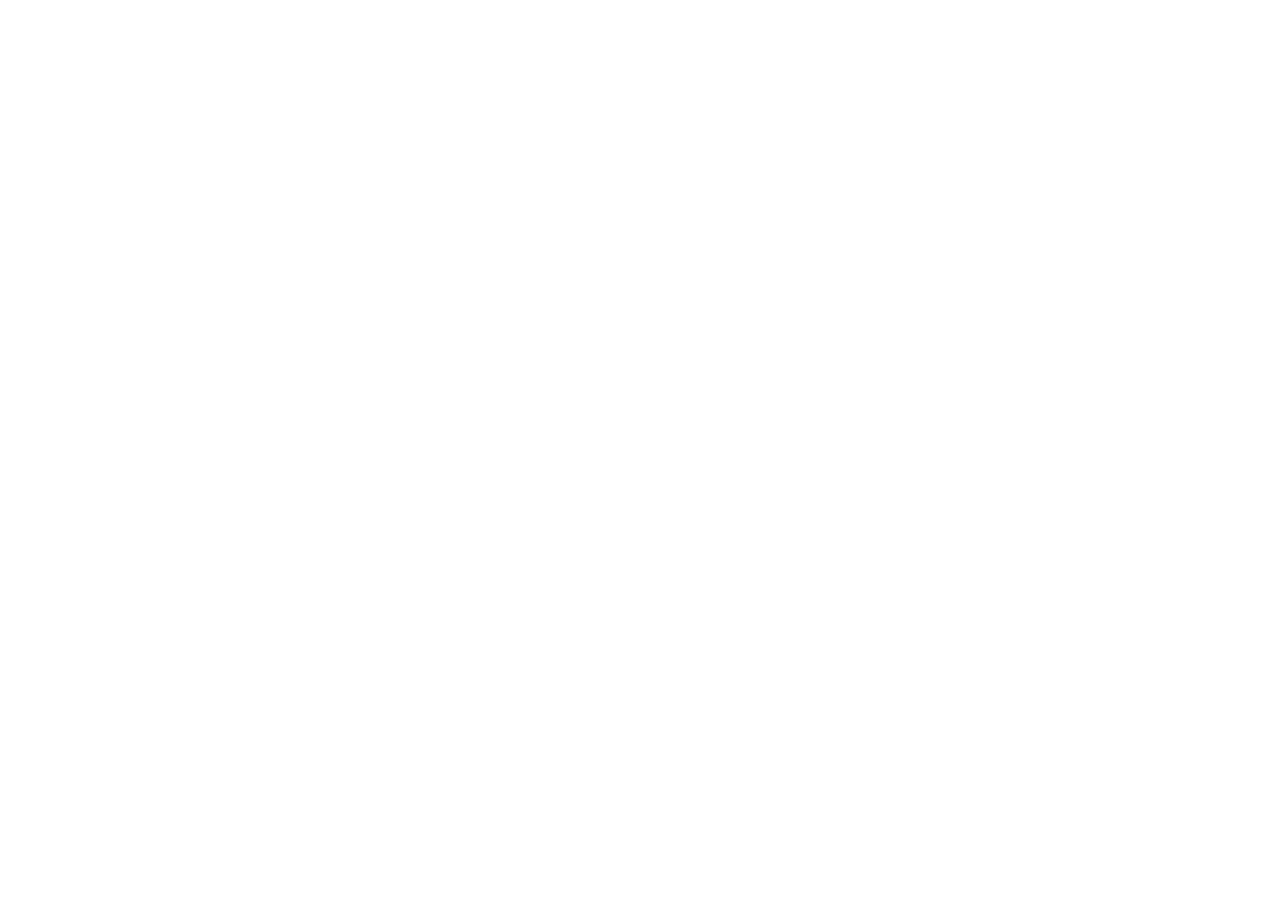
==== dir/.js/index.html @ 94996d8b "base code: no need (js)" ====
<!DOCTYPE html>
<html lang="en">
<head>
    <meta charset="UTF-8">
    <meta http-equiv="X-UA-Compatible" content="IE=edge">
    <meta name="viewport" content="width=device-width, initial-scale=1.0">
    <title>Document</title>
</head>
<body>
    <script src="main.js"></script>
</body>
</html>
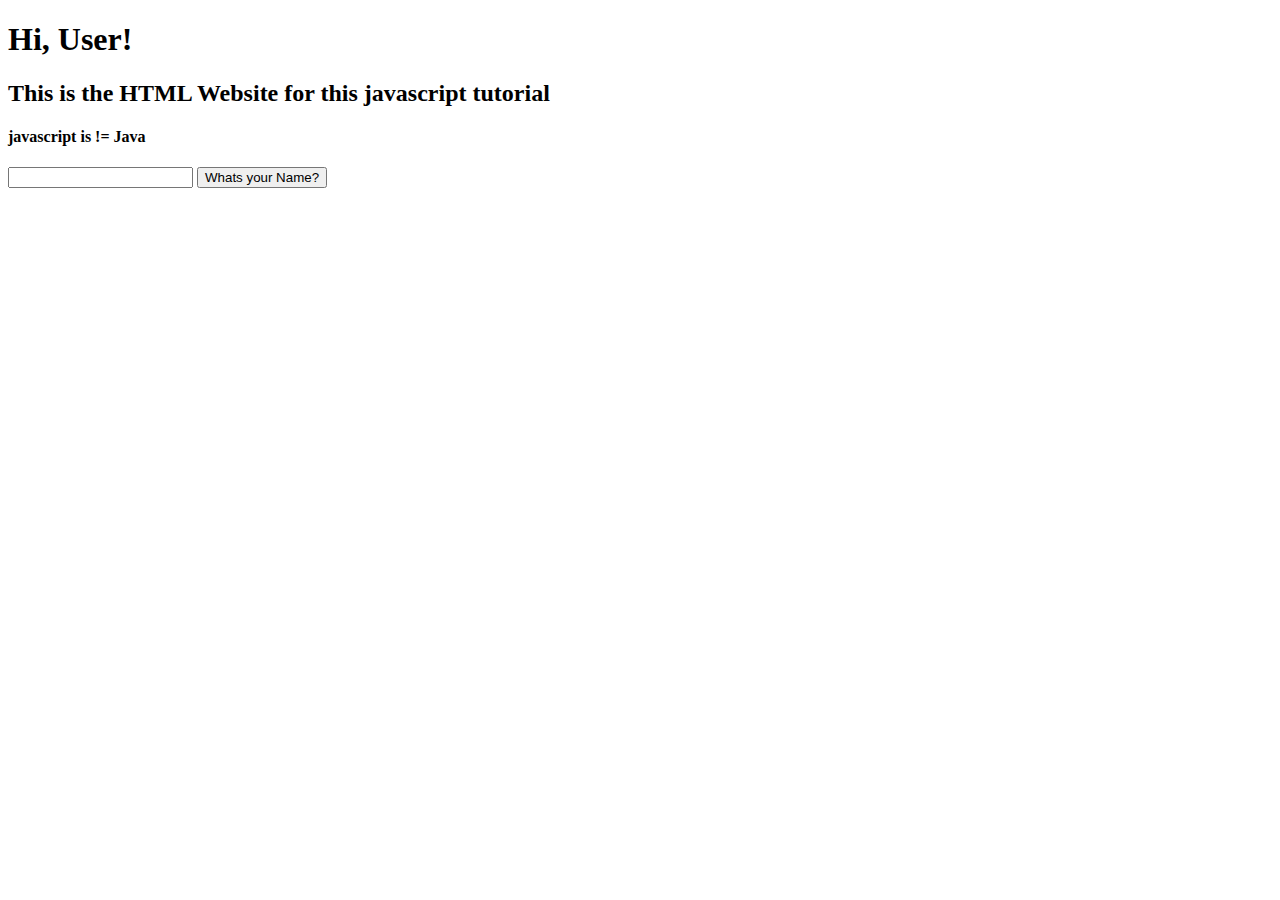
==== commit bd428ec5: "updated javascript tutorial" ====
--- a/dir/.js/index.html
+++ b/dir/.js/index.html
@@ -4,9 +4,17 @@
     <meta charset="UTF-8">
     <meta http-equiv="X-UA-Compatible" content="IE=edge">
     <meta name="viewport" content="width=device-width, initial-scale=1.0">
-    <title>Document</title>
+    <title id="site_titel">javascript tutorial</title>
+    <link rel="stylesheet" href="style.css">
 </head>
 <body>
+    <h1 id="titel_1">Hi, User!</h1>
+    <h2>This is the HTML Website for this javascript tutorial</h2>
+    <h4 id="change_1">javascript is = Java</h4>
+
+    <input type="text" id="Input_1">
+    <button onclick="getValue()">Whats your Name?</button>
+
     <script src="main.js"></script>
 </body>
 </html>--- a/dir/.js/style.css
+++ b/dir/.js/style.css
@@ -0,0 +1,3 @@
+button {
+    cursor: pointer;
+}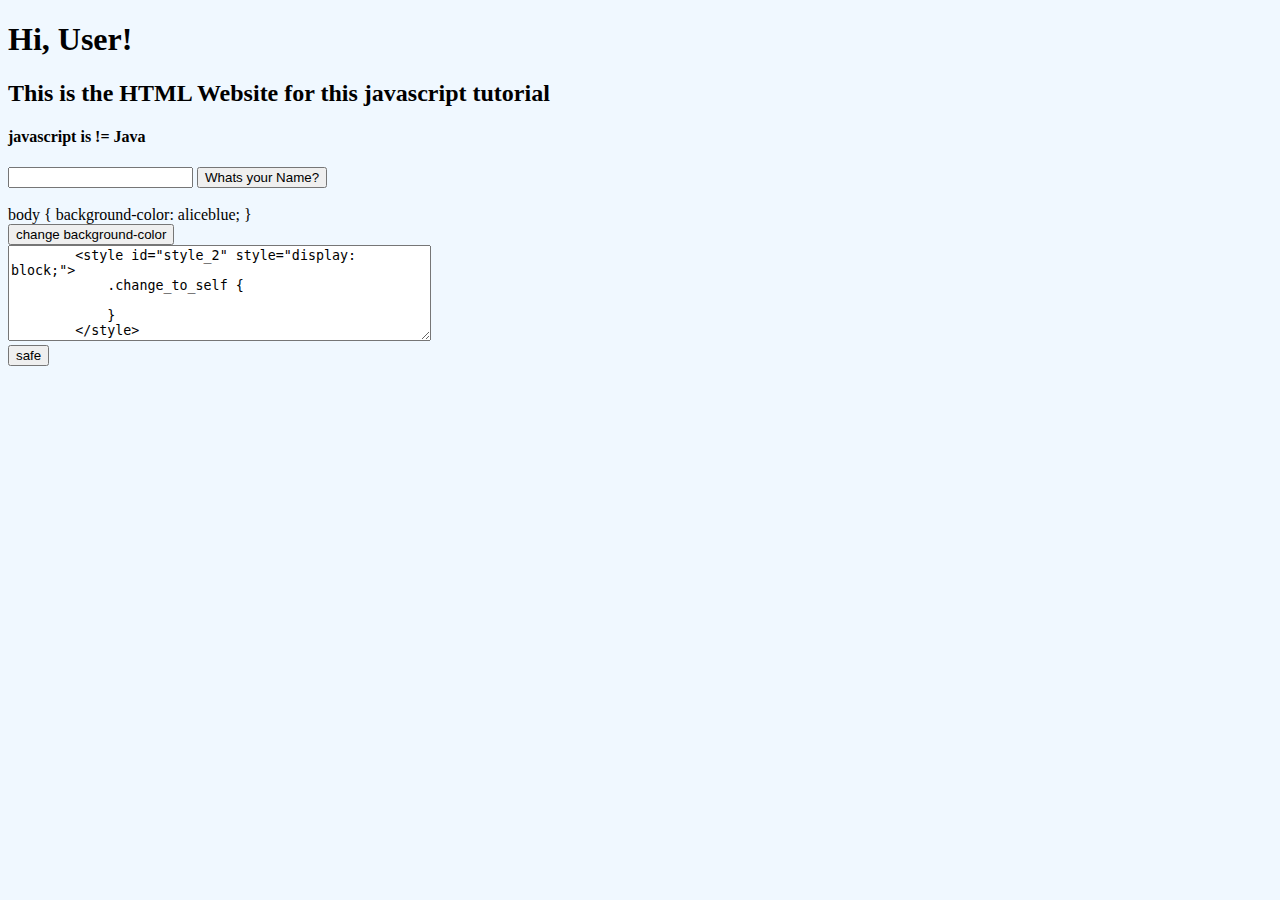
==== commit 4da0416b: "updated depression" ====
--- a/dir/.js/index.html
+++ b/dir/.js/index.html
@@ -15,6 +15,31 @@
     <input type="text" id="Input_1">
     <button onclick="getValue()">Whats your Name?</button>
 
+    <div>
+        <br>
+        <style id="style_1" style="display: block;">
+            body {
+                background-color: aliceblue;
+            }
+        </style>
+        <div id="button" >
+            <button onclick="change_back()">change background-color</button>
+        </div>
+    </div>
+
+    <div class="change_to_self">
+        <textarea name="" id="Input_3" cols="50" rows="6">
+        <style id="style_2" style="display: block;">
+            .change_to_self {
+
+            }
+        </style>
+        </textarea>
+        <br>
+        <button onclick="change_to_self()">safe</button>
+    </div>
+
     <script src="main.js"></script>
+    <script src="index.js"></script>
 </body>
 </html>